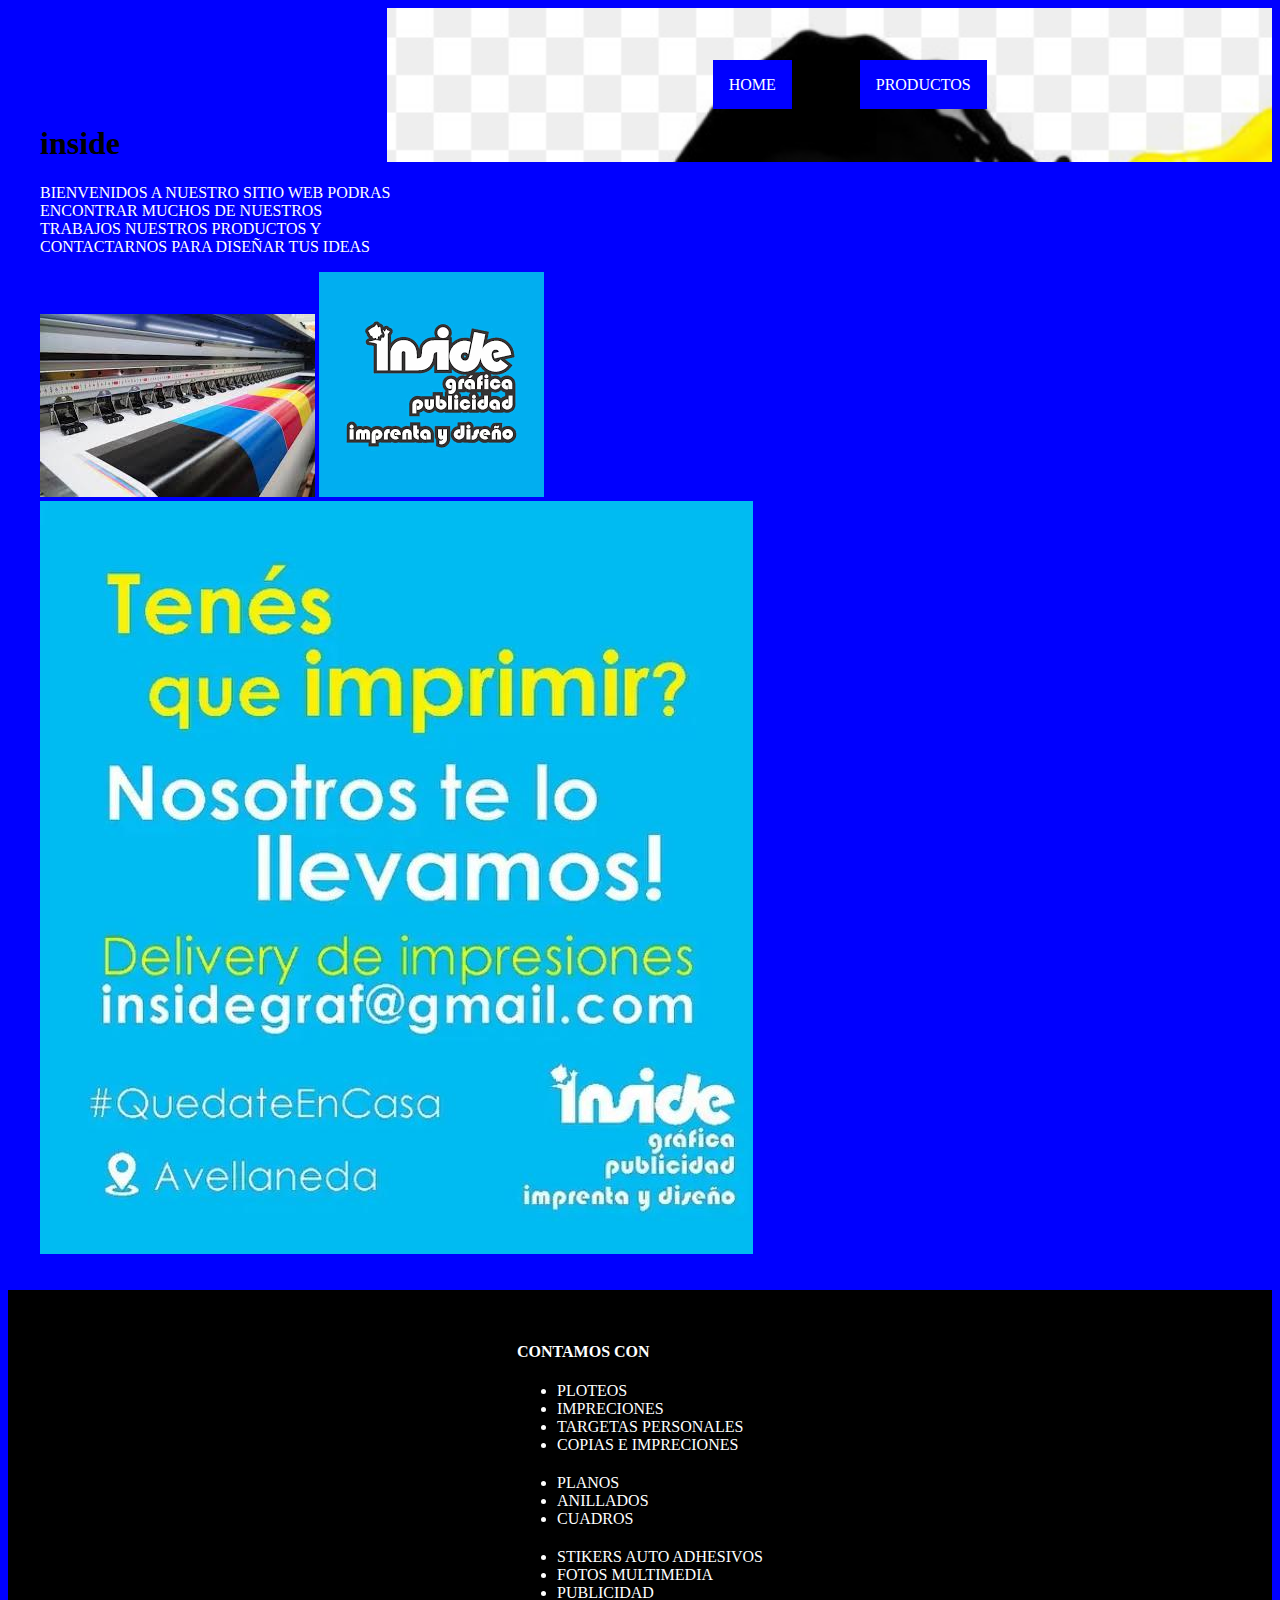
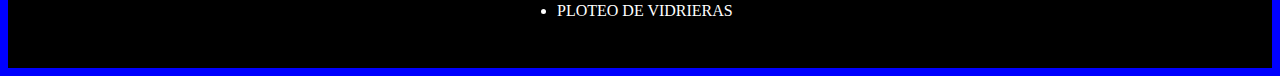
==== home.html @ 264da031 "primeros cambios" ====
<!DOCTYPE html>
<html lang="en">
<head>
    <meta charset="UTF-8">
    <meta http-equiv="X-UA-Compatible" content="IE=edge">
    <meta name="viewport" content="width=device-width, initial-scale=1.0">
    <title>home</title>
    <link rel="stylesheet" href="estiloshome.css">
    <link rel="shortcut icon" href="./img/img favicon.png" type="image/x-icon">
    
    
</head>
<link
rel="stylesheet"
href="https://cdnjs.cloudflare.com/ajax/libs/animate.css/4.1.1/animate.min.css"
 
/>
<link href="https://unpkg.com/aos@2.3.1/dist/aos.css" rel="stylesheet">
<body>
    <header class="banner"> 
      <nav class="header__navbar">  
            <ul class="header__navbar--principal">
                              <li> <a href="home.html"> home </a></li>
              <li> <a href="productos.html"> productos </a></li>
              
              
              
            </ul>
        </nav>
    </header>
    <div class="contenedorflex">
    <section>

    </section>

    </div>
    <section class="contenido__titulo">
        <aside class="aside">

        </aside>
        <h1 class="animate__animated animate__bounce animate__repeat-2">inside</h1>
    
        <p>
            bienvenidos a nuestro sitio web podras encontrar muchos de nuestros trabajos 
            nuestros productos y contactarnos para diseñar tus ideas
        </p>
   <img src="./img/images.jpg ploteo.jpg" alt="">
 <img src="./img/img favicon.png" alt="">
   <img src="./img/índice2.jpg" alt="">
   <script src="https://unpkg.com/aos@2.3.1/dist/aos.js"></script>
 </body>
    
</section>
<aside>
<div class="footer__flex">
    <div>
<footer class="footer">
    
    <h4>contamos con</h4>
    <ul>
        <li>ploteos</li>
        <li>impreciones</li>
        <li>targetas personales</li>
       <li>copias e impreciones</li>
       
       <h2></h2>
       <li>planos</li>
       <li>anillados</li>
       <li>cuadros</li>

       <h2></h2>
       <li>stikers auto adhesivos</li>
       <li>fotos multimedia</li>
       <li>publicidad</li>
       <li>ploteo de vidrieras</li>
    </div>
</div>
    </aside>
    </footer>
---- estiloshome.css ----
{
    margin:0;
    padding:0;
    box sizing : border-box;
    

}

@media only screen and (max-width 480px)
body{
    font-family:monserrat , sans-serif;
    font-family: ubuntu;sans-serif;´
 
    
    /* tablet */ 
    @media only screen and (min-width 481px) and (max-width 987px)
}

{
/* desktop*/
@media only screen and (min-width 470px)}{

}

header{
    
 background-repeat: no-repeat;
 background-size: cover;
 background-position: center;
 heigth:20rem   
}

.aside{
    background-color: white;
}
.contenido__titulo{
    background-color: white;
}

    .header__navbar li{
        display: inline-block;
        padding: 2rem;
        list-style-type: none;
        text-align: center;
    }
    .header__navbar a{
        text-decoration: none;
        text-transform: uppercase;
        background-color: blue;
        color: white;
        padding: 1rem;
        font: size 1rem;
        font-weight;:600:
    }

    
     .banner{
         background-image: url(./img/fondo4.jpg);
    
         height: 50 rem;
         background-position: center ;
         background-repeat: no-repeat;
         background-size: cover;
         background-attachment: fixed ;
         width: 70%;
        
    
        }  

    header{
        background-image: url(./img/imagen\ ploteo);
        float: right;
        background-image: url(./img/img\ favicon.png)
    }
     
    
    nav {padding: 20px;}
    
    .header__navbar ul{
        list-style-type: none;
        text-align: center;
        width: 70;
    }
    .header__navbar li{
        display: inline-block ;
        
    }
    p{
        background-color: blue;
        width: 30%;
        text-decoration: none;
        text-transform: uppercase;
        background-color: blue;
        color: white;
        font-size: 1.4 rem
        font-weight:600;
    }
    .header__navbar a
        text-decoration: none;
        text-transform: uppercase;
        background-color: blue;
        color: white;
        font-size: 1.4 rem
        font-weight:600;
    padding: 20 rem;
        
{
    }
    .contenido__titulo{
        background-color: blue; rgb (230,204,255);
        padding: 2rem;
        text-decoration: none;
    }

    
    body
    {background-color: blue;
    will-change: 70%;}
    .aside{

        background-color: black;
        width: 30px;
        border: 5px;
    }
    
    
    
.contenedor__flex{
    display: flex;
    flex-wrap: wrap;
}
.aside{
    background-color: blue;
    width: 30%;
    padding: 2rem;
}
.footer
{
    background-color: black;
    color: white;
    padding: 2rem;
    text-transform: uppercase;
}
.footer__flex{
    display: flex;
    justify-content: space-around;
    background-color: black;
    color:white 
    
    


}
ul{
    text-decoration: none;
}
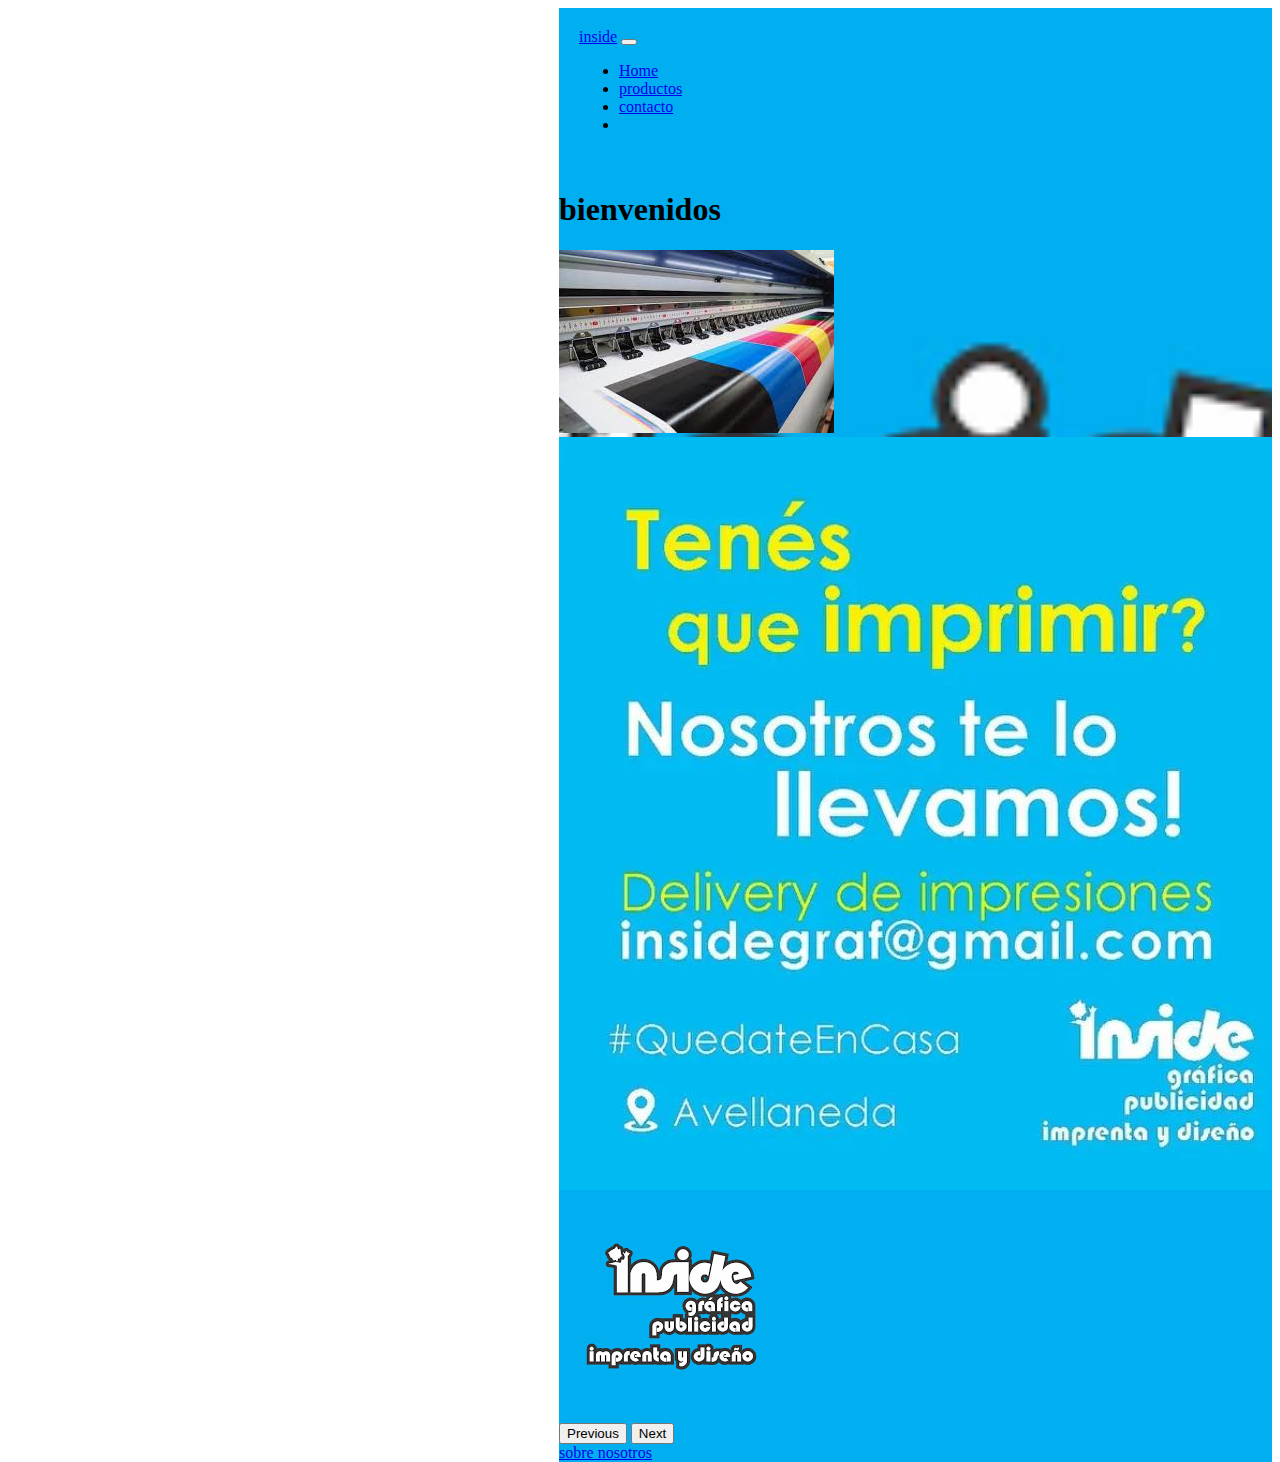
==== commit 9a013b59: "agrege boostrap" ====
--- a/home.html
+++ b/home.html
@@ -5,75 +5,75 @@
     <meta http-equiv="X-UA-Compatible" content="IE=edge">
     <meta name="viewport" content="width=device-width, initial-scale=1.0">
     <title>home</title>
+   
+<!-- CSS only -->
+<link href="https://cdn.jsdelivr.net/npm/bootstrap@5.2.0-beta1/dist/css/bootstrap.min.css" rel="stylesheet" integrity="sha384-0evHe/X+R7YkIZDRvuzKMRqM+OrBnVFBL6DOitfPri4tjfHxaWutUpFmBp4vmVor" crossorigin="anonymous">
+
     <link rel="stylesheet" href="estiloshome.css">
     <link rel="shortcut icon" href="./img/img favicon.png" type="image/x-icon">
     
     
 </head>
-<link
-rel="stylesheet"
-href="https://cdnjs.cloudflare.com/ajax/libs/animate.css/4.1.1/animate.min.css"
- 
-/>
-<link href="https://unpkg.com/aos@2.3.1/dist/aos.css" rel="stylesheet">
 <body>
-    <header class="banner"> 
-      <nav class="header__navbar">  
-            <ul class="header__navbar--principal">
-                              <li> <a href="home.html"> home </a></li>
-              <li> <a href="productos.html"> productos </a></li>
-              
-              
-              
-            </ul>
-        </nav>
-    </header>
-    <div class="contenedorflex">
-    <section>
+    
 
-    </section>
 
-    </div>
-    <section class="contenido__titulo">
-        <aside class="aside">
 
-        </aside>
-        <h1 class="animate__animated animate__bounce animate__repeat-2">inside</h1>
-    
-        <p>
-            bienvenidos a nuestro sitio web podras encontrar muchos de nuestros trabajos 
-            nuestros productos y contactarnos para diseñar tus ideas
-        </p>
-   <img src="./img/images.jpg ploteo.jpg" alt="">
- <img src="./img/img favicon.png" alt="">
-   <img src="./img/índice2.jpg" alt="">
-   <script src="https://unpkg.com/aos@2.3.1/dist/aos.js"></script>
- </body>
-    
-</section>
-<aside>
-<div class="footer__flex">
-    <div>
-<footer class="footer">
-    
-    <h4>contamos con</h4>
-    <ul>
-        <li>ploteos</li>
-        <li>impreciones</li>
-        <li>targetas personales</li>
-       <li>copias e impreciones</li>
-       
-       <h2></h2>
-       <li>planos</li>
-       <li>anillados</li>
-       <li>cuadros</li>
+<body>
+    <header> 
+        <nav class="navbar navbar">
+            <div class="container-fluid">
+              <a class="navbar-brand" href="img/img favicon.png">inside</a>
+              <button class="navbar-toggler" type="button" data-bs-toggle="collapse" data-bs-target="#navbarNav" aria-controls="navbarNav" aria-expanded="false" aria-label="Toggle navigation">
+                <span class="navbar-toggler-icon"></span>
+              </button>
+              <div class="collapse navbar-collapse" id="navbarNav">
+                <ul class="navbar-nav">
+                  <li class="nav-item">
+                    <a class="nav-link active" aria-current="page" href="home.html">Home</a>
+                  </li>
+                  <li class="nav-item">
+                    <a class="nav-link" href="productos.html">productos</a>
+                  </li>
+                  <li class="nav-item">
+                    <a class="nav-link" href="contacto.html">contacto</a>
+                  </li>
+                  <li class="nav-item">
+                    
+                  </li>
+                </ul>
+              </div>
+            </div>
+          </nav>
+          <h1 class="">bienvenidos</h1>
+         
+          </div>
+          <div id="carouselExampleControls" class="carousel slide" data-bs-ride="carousel">
+            <div class="carousel-inner">
+              <div class="carousel-item active">
+                <img src="./img/imagen ploteo" class="d-block w-100" alt="...">
+              </div>
+              <div class="carousel-item">
+                <img src="./img/índice2.jpg" class="d-block w-100" alt="...">
+              </div>
+              <div class="carousel-item">
+                <img src="./img/img favicon.png" class="d-block w-100" alt="...">
+              </div>
+            </div>
+            <button class="carousel-control-prev" type="button" data-bs-target="#carouselExampleControls" data-bs-slide="prev">
+              <span class="carousel-control-prev-icon" aria-hidden="true"></span>
+              <span class="visually-hidden">Previous</span>
+            </button>
+            <button class="carousel-control-next" type="button" data-bs-target="#carouselExampleControls" data-bs-slide="next">
+              <span class="carousel-control-next-icon" aria-hidden="true"></span>
+              <span class="visually-hidden">Next</span>
+            </button>
+          </div>
+          <footer>
+            <a href="sobre nosotros.html">sobre nosotros</a>
+          </footer>
+        <header> 
+     
+    <script src="https://cdn.jsdelivr.net/npm/bootstrap@5.0.2/dist/js/bootstrap.bundle.min.js" integrity="sha384-MrcW6ZMFYlzcLA8Nl+NtUVF0sA7MsXsP1UyJoMp4YLEuNSfAP+JcXn/tWtIaxVXM" crossorigin="anonymous"></script>
 
-       <h2></h2>
-       <li>stikers auto adhesivos</li>
-       <li>fotos multimedia</li>
-       <li>publicidad</li>
-       <li>ploteo de vidrieras</li>
-    </div>
-</div>
-    </aside>
-    </footer>+</body>--- a/estiloshome.css
+++ b/estiloshome.css
@@ -46,27 +46,14 @@
     .header__navbar a{
         text-decoration: none;
         text-transform: uppercase;
-        background-color: blue;
+        background-color: rgb(82, 55, 55);
         color: white;
         padding: 1rem;
         font: size 1rem;
         font-weight;:600:
     }
 
-    
-     .banner{
-         background-image: url(./img/fondo4.jpg);
-    
-         height: 50 rem;
-         background-position: center ;
-         background-repeat: no-repeat;
-         background-size: cover;
-         background-attachment: fixed ;
-         width: 70%;
-        
-    
-        }  
-
+ 
     header{
         background-image: url(./img/imagen\ ploteo);
         float: right;
@@ -86,12 +73,12 @@
         
     }
     p{
-        background-color: blue;
+        background-color: white;
         width: 30%;
         text-decoration: none;
         text-transform: uppercase;
-        background-color: blue;
-        color: white;
+        background-color: white;
+        color: blue;
         font-size: 1.4 rem
         font-weight:600;
     }
@@ -105,6 +92,7 @@
     padding: 20 rem;
         
 {
+    
     }
     .contenido__titulo{
         background-color: blue; rgb (230,204,255);
@@ -114,7 +102,7 @@
 
     
     body
-    {background-color: blue;
+    {background-color:white;
     will-change: 70%;}
     .aside{
 
